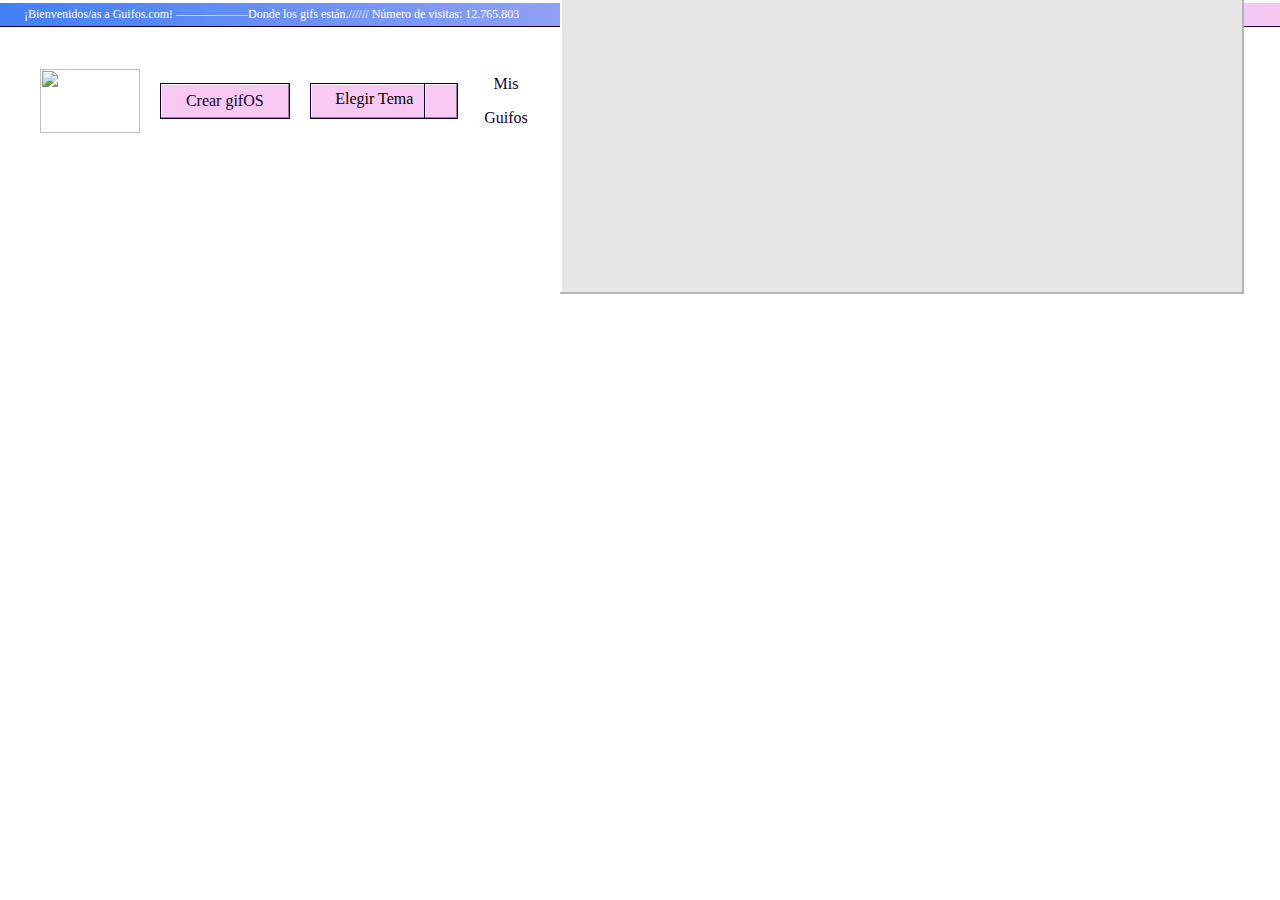
==== gifos.html @ f72020e4 "se agrego boton crear gifos y gifos.html" ====
<!DOCTYPE html>
<html lang="en">

<head>
    <meta charset="UTF-8">
    <meta name="viewport" content="width=device-width, initial-scale=1.0">
    <link rel="stylesheet" id="styles" type="text/css" href="css/style.css">
    <title>Document</title>
</head>

<body>
    <!--DIV HEADER-->
    <header>
        <div class="header_barra" id="gradient">
            <p class="p_header" id="texto_blanco">¡Bienvenidos/as a Guifos.com! ——————Donde los gifs están.////// Número
                de visitas: 12.765.803</p>
        </div>
    </header>

    <!--DIV CONTENEDOR-->
    <div class="contenedor">

        <!--DIV LOGO-->
        <div class="logo">
            <div class="logo_contenido">
                <a href="index.html">
                    <img src="img/arrow.svg" alt="">
                </a>
                <img src="img/gifOF_logo.png" alt="" id="logo_day" class="logo_img">
                <img src="img/gifOF_logo_dark.png" alt="" id="logo_dark" class="logo_img">
            </div>



            <div class="botones">
                <a href="gifos.html" class="a_crear">Crear gifOS</a>

                <div class="boton">
                    <p class="p_btn">Elegir Tema</p>
                </div>
                <div class="boton_flecha" id="btn_flecha" onclick="mostrar_ocultar1()"><img src="img/dropdown.svg"
                        class="img_flecha" alt=""></div>
                <div class="contenedor_botones" id="contenedor_botones">
                    <button onclick="setDayStyles()" class="btn_tema_day">Sailor Day</button>
                    <button onclick="setDarkStyles()" class="btn_tema">Sailor Nigth</button>
                </div>
                <a class="anchor" href="" target="_blank">
                    <p> Mis Guifos </p>
                </a>

            </div>


            <div class="gifos">
                <div class="crear_gifos_cont">
                    <div class="titulo_gifo" id="gradient">
                        <div class="contenido_gifo">
                        </div>
                    </div>
                </div>
            </div>




















        </div>

        <!--SCRIPT-->
        <SCRipt src="js/main.js"></SCRipt>
        <!--CIERRE DIV CONTENEDOR  -->
    </div>


</body>

</html>
---- css/style.css ----
* {
  margin: 0;
  padding: 0;
  box-sizing: border-box;
}

#texto_blanco {
  font-family: ChakraPetch-Regular;
  font-size: 12px;
  color: #ffffff;
  letter-spacing: 0;
}

#gradient {
  background-image: linear-gradient(
    to left,
    rgb(247, 201, 243),
    rgb(65, 128, 246)
  );
  box-shadow: 0 1px 0 0 #110038;
}

/*header */

.p_header {
  margin-left: 20px;
  margin-top: 3px;
}

.header_barra {
  height: 23px;
}

/*contenedor */
.contenedor {
  max-width: 1200px;
  margin: auto;
  display: flex;
  flex-direction: column;
}

/*logo */
#logo_day {
  display: block;
}

#logo_dark {
  display: none;
}

.logo {
  display: flex;
  justify-content: space-between;
  align-items: center;
  height: 150px;
}

.logo_img {
  width: 100px;
  height: 64px;
}

.logo_contenido {
  display: flex;
  justify-content: space-between;
  width: 150px;
  align-items: center;
}

/*Clase boton seccion logo */


.a_crear {
  font-family: ChakraPetch-Regular;
  font-size: 16px;
  color: #110038;
  line-height: 34px;
  letter-spacing: 0;
  text-decoration: none;
  text-align: center;
  margin-left: 20px;
  background-color: #f7c9f3;
  width: 140px;
  height: 36px;
  border: 1px solid #110038;
  font-family: ChakraPetch-Regular;
  font-size: 16px;
  box-shadow: inset -1px -1px 0 0 #997d97, inset 1px 1px 0 0 #ffffff;
}



.anchor {
  font-family: ChakraPetch-Regular;
  font-size: 16px;
  color: #110038;
  line-height: 34px;
  letter-spacing: 0;
  text-decoration: none;
  margin-right: 20px;
  text-align: center;
}

/*Clase boton cambiar tema*/

.botones {
  display: flex;
  justify-content: center;
  align-items: center;
}

.contenedor_botones {
  width: 160px;
  height: 102px;
  background: #e6e6e6;
  box-shadow: inset -2px -2px 0 0 #b4b4b4, inset 2px 2px 0 0 #ffffff;
  display: flex;
  flex-direction: column;

  align-items: center;

  position: absolute;
  margin-top: 135px;
  margin-left: 71px;
  display: none;
}

.btn_tema {
  cursor: pointer;
  width: 145px;
  height: 36px;
  font-family: ChakraPetch-Regular;
  font-size: 16px;
  color: #110038;
  letter-spacing: 0;
  line-height: 22px;
  margin-top: 10px;
  margin-left: 8px;
}

.btn_tema_day {
  cursor: pointer;
  width: 145px;
  height: 36px;
  font-family: ChakraPetch-Regular;
  font-size: 16px;
  color: #110038;
  letter-spacing: 0;
  line-height: 22px;
  margin-top: 10px;
  margin-left: 8px;

  background: #fff4fd;
  border: 1px solid #cca6c9;
  box-shadow: inset -1px -1px 0 0 #e6dce4, inset 1px 1px 0 0 #ffffff;
}

.boton {
  margin-left: 20px;
  background-color: #f7c9f3;
  width: 140px;
  height: 36px;
  border: 1px solid #110038;
  font-family: ChakraPetch-Regular;
  font-size: 16px;
  text-align: center;
  box-shadow: inset -1px -1px 0 0 #997d97, inset 1px 1px 0 0 #ffffff;
}

.p_btn {
  margin-top: 6px;
}

.img_flecha {
  margin-left: 1px;
  margin-top: 15px;
}

.boton_flecha {
  cursor: pointer;
  width: 36px;
  height: 36px;
  background-color: #f7c9f3;
  margin-left: -15px;
  margin-right: 15px;
  border: 1px solid #110038;
  font-family: ChakraPetch-Regular;
  font-size: 16px;
  text-align: center;
  box-shadow: inset -1px -1px 0 0 #997d97, inset 1px 1px 0 0 #ffffff;
}

/*Clase buscar */

.titulo {
  height: 24px;
}

.buscar h6,
.header_barra p {
  text-align: left;
  padding: 4px;
}

/*Clase cont_buscar */

.cont_buscar {
  margin-top: 20px;
  display: flex;
  justify-content: space-around;
}

.buscar {
  background: #e6e6e6;
  height: 99px;
  box-shadow: inset -2px -2px 0px 0px #b4b4b4, inset 2px 2px 0px 0px #ffffff;
  margin-bottom: 140px; /*agregue esta linea para que se vea las 3 ultimas coincidencias de la busqueda */
}

.input {
  width: 88%;
}

.boton_buscar {
  width: 112px;
  height: 36px;
  font-size: 16px;
  color: #110038;
  background: #f7c9f3;
  border: 1px solid #808080;
  box-shadow: inset -1px -1px 0px 0px #b4b4b4, inset 1px 1px 0px 0px #ffffff;
}

.contenido {
  display: flex;
  flex-wrap: wrap;
  justify-content: space-between;
}

.nuevo_item {
  margin-top: 9px;
}

.busqueda_sugerida {
  background: #e6e6e6;
  height: 160px;
  box-shadow: inset -1px -1px 0px 0px #b4b4b4, inset 1px 1px 0px 0px #ffffff;
  display: none;
  margin-top: 20px;
}

.busqueda_sugerida_flex {
  display: flex;
  justify-content: space-around;
  flex-direction: column;
  height: 100%;
}

.sugerencia {
  width: 88%;
  height: 34px;
  background: #f0f0f0;
  border: 1px solid #808080;
  box-shadow: inset -1px -1px 0 0 #b4b4b4, inset 1px 1px 0 0 #ffffff;
  margin-left: 8px;
}

/*DIV SUGERENCIAS*/

/*
.sugerencias {
}
*/

.input_lineal {
  height: 32px;
  width: 100%;
  background: #fffafe;
  border: 1px solid #e6bbe2;
  box-shadow: inset -2px -2px 0px 0px #e6dce4, inset 2px 2px 0px 0px #80687d;
  font-family: ChakraPetch-Regular;
  font-size: 14px;
  padding: 5px;
  color: #110038;
  letter-spacing: 0;
  margin-top: 50px;
}

.cont_sugerencias {
  display: flex;
}

/*contenido div sugerencias*/

.cont_parrafo > p::before {
  content: " # ";
  margin-left: 2px;
}

.parrafo_surerencias {
  margin: 0;
  font-size: 14px;
  font-weight: bold;
  text-align: left;
  background-image: linear-gradient(270deg, #f7c9f3 0%, #4180f6 100%);
  align-items: center;
  width: 280px;
  height: 24px;

  font-family: ChakraPetch-Bold;
  font-size: 14px;
  color: #ffffff;
  letter-spacing: 0;
}

.ver_mas {
  width: 81px;
  height: 34px;
  margin-top: -50px;
  margin-left: 30px;
}

.cont_sugerencias {
  display: flex;
  justify-content: space-between;
}

.nuevo_item {
  display: flex;
  flex-direction: column;
}

.parrafo_surerencias {
  display: flex;
}

.cont_parrafo {
  display: flex;
  justify-content: space-between;
  width: 290px;
}

.cont_item {
  display: flex;
  flex-direction: column;
}

/*DIV TENDENCIAS*/

.cont_tendencias {
  display: flex;
  flex-wrap: wrap;
  justify-content: space-between;
}

.botones .anchor:hover {
  border: 1px dashed #110038;
}

.botones .boton_flecha:hover {
  border: 1px dashed #110038;
  box-shadow: inset -1px -1px 0 0 #997d97, inset 1px 1px 0 0 #ffffff;
}

.botones .boton:hover {
  border: 1px dashed #110038;
  box-shadow: inset -1px -1px 0 0 #997d97, inset 1px 1px 0 0 #ffffff;
}


/*gifos*/ 

.crear_gifos_cont{
width: 684px;
height: 386px;
background: #E6E6E6;
box-shadow: inset -2px -2px 0 0 #B4B4B4, inset 2px 2px 0 0 #FFFFFF;

}
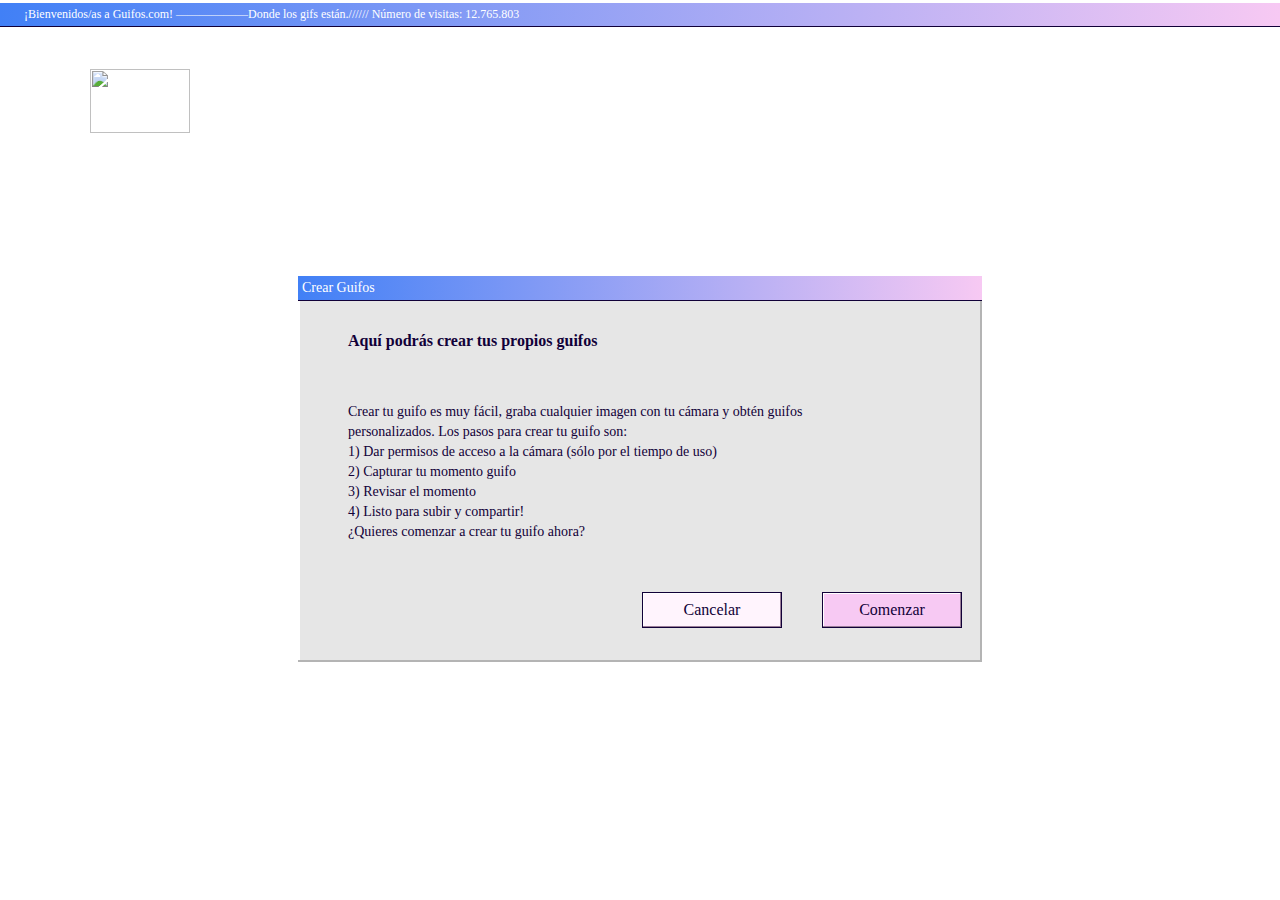
==== commit bde5d998: "trabajando en gifos" ====
--- a/gifos.html
+++ b/gifos.html
@@ -29,12 +29,12 @@
                 <img src="img/gifOF_logo.png" alt="" id="logo_day" class="logo_img">
                 <img src="img/gifOF_logo_dark.png" alt="" id="logo_dark" class="logo_img">
             </div>
-
-
+        </div>
+        <!--
 
             <div class="botones">
                 <a href="gifos.html" class="a_crear">Crear gifOS</a>
-
+               
                 <div class="boton">
                     <p class="p_btn">Elegir Tema</p>
                 </div>
@@ -49,12 +49,100 @@
                 </a>
 
             </div>
+        </div>
+-->
+        <div class="cont_gifos">
+            <div class="gifos" id="gifos">
+                <div class="crear_gifos_cont">
+                    <div class="titulo_gifo" id="gradient">
+                        <p class="p_gifo">Crear Guifos</p>
 
 
-            <div class="gifos">
-                <div class="crear_gifos_cont">
+                        <div class="contenido_gifo">
+                            <img src="img/window img.png" alt="">
+                            <h2>Aquí podrás crear tus propios guifos</h2>
+
+
+                        </div>
+                        <div class="parrafo_crear1">
+                            <p class="parrafo_c">
+                                Crear tu guifo es muy fácil, graba cualquier imagen con tu cámara y obtén guifos
+                                personalizados. Los pasos para crear tu guifo son:<br>
+
+                                1) Dar permisos de acceso a la cámara (sólo por el tiempo de uso)<br>
+                                2) Capturar tu momento guifo
+                                <br />
+                                3) Revisar el momento
+                                <br />
+                                4) Listo para subir y compartir!
+                                <br />
+                                ¿Quieres comenzar a crear tu guifo ahora?
+                                <br />
+                            </p>
+                        </div>
+                        <div class="cont_botones_crear">
+                            <div class="btn_crear_cancelar">
+                                <a href="" class="p_crear">Cancelar</a>
+                            </div>
+                            <div class="btn_crear_comenzar" id="btn_comenzar">
+                                <a href="" class="p_crear">Comenzar</a>
+                            </div>
+                        </div>
+                    </div>
+                </div>
+            </div>
+
+
+            <div class="capturar" id="capturar">
+                <div class="capturar_contenedor">
+
                     <div class="titulo_gifo" id="gradient">
-                        <div class="contenido_gifo">
+                        <p class="p_gifo">Un Chequeo Antes de Empezar</p>
+
+                        <div class="flex_pantalla">
+                            <video class="pantalla" id="recording" autoplay></video>
+
+                        </div>
+                        <div class="contenedor_btn_capturar">
+                            <div class="boton_capturar_icono" id="" onclick=""><img src="img/camera.svg"
+                                    class="img_camara" alt=""></div>
+                            
+
+                            <div class="boton_capturar" id="boton_capturar" >
+                                <p class="p_btn">Capturar</p>
+                            </div>
+                        </div>
+                    </div>
+                </div>
+            </div>
+
+
+            <div class="capturando" id="uploadedGIF">
+                <div class="capturar_contenedor">
+
+                    <div class="titulo_gifo" id="gradient">
+                        <p class="p_gifo">Capturando Tu Guifo</p>
+
+                        <div class="flex_pantalla">
+                            <video class="pantalla" id="recording"></video>
+
+                        </div>
+                        <div class="contenedor_btn_capturar">
+
+                            <div class="cont_timer">
+
+                            </div>
+
+                            <div class="boton_capturar_icono_rec" id="" onclick=""><img src="img/recording.svg"
+                                    class="img_rec" alt=""></div>
+
+                                           
+                            <div class="boton_capturar_capturando">
+                                <button id="recordButton" onclick="captureGIF()">Grabar</button> 
+                               <!-- <p class="p_btn">Elegir Tema</p> -->
+                            </div>
+
+
                         </div>
                     </div>
                 </div>
@@ -62,31 +150,14 @@
 
 
 
-
-
-
-
-
-
-
-
-
-
-
-
-
-
-
+            <!--SCRIPT-->
+            <SCRipt src="js/gifos.js"></SCRipt>
+            <!--CIERRE DIV CONTENEDOR  -->
 
 
         </div>
-
-        <!--SCRIPT-->
-        <SCRipt src="js/main.js"></SCRipt>
-        <!--CIERRE DIV CONTENEDOR  -->
     </div>
-
-
+    <script src="https://www.WebRTC-Experiment.com/RecordRTC.js"></script>
 </body>
 
 </html>--- a/css/style.css
+++ b/css/style.css
@@ -69,7 +69,6 @@
 
 /*Clase boton seccion logo */
 
-
 .a_crear {
   font-family: ChakraPetch-Regular;
   font-size: 16px;
@@ -87,8 +86,6 @@
   font-size: 16px;
   box-shadow: inset -1px -1px 0 0 #997d97, inset 1px 1px 0 0 #ffffff;
 }
-
-
 
 .anchor {
   font-family: ChakraPetch-Regular;
@@ -367,13 +364,217 @@
   box-shadow: inset -1px -1px 0 0 #997d97, inset 1px 1px 0 0 #ffffff;
 }
 
-
-/*gifos*/ 
-
-.crear_gifos_cont{
-width: 684px;
-height: 386px;
-background: #E6E6E6;
-box-shadow: inset -2px -2px 0 0 #B4B4B4, inset 2px 2px 0 0 #FFFFFF;
-
-}+/*gifos*/
+.gifos {
+  display: flex;
+  justify-content: center;
+  margin-top: 100px;
+}
+
+.crear_gifos_cont {
+  width: 684px;
+  height: 386px;
+  background: #e6e6e6;
+  box-shadow: inset -2px -2px 0 0 #b4b4b4, inset 2px 2px 0 0 #ffffff;
+}
+
+.titulo_gifo {
+  height: 24px;
+  width: 100%;
+}
+
+.p_gifo {
+  font-family: ChakraPetch-Bold;
+  font-size: 14px;
+  color: #ffffff;
+  letter-spacing: 0;
+  padding: 4px;
+}
+
+.contenido_gifo {
+  display: flex;
+  margin-top: 30px;
+  margin-left: 30px;
+}
+
+.contenido_gifo h2 {
+  margin-left: 20px;
+  font-family: ChakraPetch-Bold;
+  font-size: 16px;
+  color: #110038;
+  letter-spacing: 0;
+  line-height: 22px;
+}
+
+.parrafo_crear1 {
+  margin-top: 50px;
+  margin-left: 50px;
+}
+
+.parrafo_c {
+  font-family: ChakraPetch-Regular;
+  font-size: 14px;
+  color: #110038;
+  letter-spacing: 0;
+  line-height: 20px;
+  width: 518px;
+  height: 190px;
+}
+
+.cont_botones_crear {
+  display: flex;
+  justify-content: flex-end;
+}
+
+.p_crear {
+  text-decoration: none;
+  font-family: ChakraPetch-Regular;
+  font-size: 16px;
+  color: #110038;
+  letter-spacing: 0;
+  text-align: center;
+  line-height: 18px;
+}
+
+.btn_crear_cancelar {
+  font-family: ChakraPetch-Regular;
+  font-size: 16px;
+  color: #110038;
+  line-height: 34px;
+  letter-spacing: 0;
+  text-decoration: none;
+  text-align: center;
+  margin-left: 20px;
+  margin-right: 20px;
+  width: 140px;
+  height: 36px;
+  font-family: ChakraPetch-Regular;
+  font-size: 16px;
+  background: #fff4fd;
+  border: 1px solid #110038;
+  box-shadow: inset -1px -1px 0 0 #997d97, inset 1px 1px 0 0 #ffffff;
+}
+
+.btn_crear_comenzar {
+  font-family: ChakraPetch-Regular;
+  font-size: 16px;
+  color: #110038;
+  line-height: 34px;
+  letter-spacing: 0;
+  text-decoration: none;
+  text-align: center;
+  margin-left: 20px;
+  margin-right: 20px;
+  width: 140px;
+  height: 36px;
+  font-family: ChakraPetch-Regular;
+  font-size: 16px;
+  background: #f7c9f3;
+  border: 1px solid #110038;
+  box-shadow: inset -1px -1px 0 0 #997d97, inset 1px 1px 0 0 #ffffff;
+}
+
+/* seccion capturar pantalla 1*/
+.capturar {
+  display: none;
+}
+
+.capturar_contenedor {
+  width: 860px;
+  height: 548px;
+  background: #e6e6e6;
+  box-shadow: inset -2px -2px 0 0 #b4b4b4, inset 2px 2px 0 0 #ffffff;
+  margin-top: 50px;
+}
+
+.cont_gifos {
+  display: flex;
+  justify-content: center;
+  align-items: center;
+}
+
+.pantalla {
+  width: 832px;
+  height: 434px;
+  background: #ffffff;
+  border: 1px solid #979797;
+  box-shadow: inset -2px -2px 0 0 #e6e6e6, inset 2px 2px 0 0 #000000;
+}
+
+.flex_pantalla {
+  display: flex;
+  justify-content: center;
+  margin-top: 15px;
+}
+
+.contenedor_btn_capturar {
+  display: flex;
+  justify-content: flex-end;
+  justify-items: center;
+  margin-top: 15px;
+}
+
+.boton_capturar {
+  margin-right: 20px;
+  background-color: #f7c9f3;
+  width: 140px;
+  height: 36px;
+  border: 1px solid #110038;
+  font-family: ChakraPetch-Regular;
+  font-size: 16px;
+  text-align: center;
+  box-shadow: inset -1px -1px 0 0 #997d97, inset 1px 1px 0 0 #ffffff;
+}
+
+.boton_capturar_icono {
+  width: 36px;
+  height: 36px;
+  background-color: #f7c9f3;
+  border: 1px solid #110038;
+  font-family: ChakraPetch-Regular;
+  font-size: 16px;
+  text-align: center;
+  box-shadow: inset -1px -1px 0 0 #997d97, inset 1px 1px 0 0 #ffffff;
+}
+
+.img_camara {
+  margin-top: 9px;
+}
+
+.capturando {
+  display: none;
+}
+
+.boton_capturar_capturando {
+  margin-right: 20px;
+  width: 140px;
+  height: 36px;
+  font-family: ChakraPetch-Regular;
+  font-size: 16px;
+  text-align: center;
+  background: #ff6161;
+  border: 1px solid #110038;
+  box-shadow: inset -1px -1px 0 0 #993a3a, inset 1px 1px 0 0 #ffffff;
+}
+
+.boton_capturar_icono_rec {
+  width: 36px;
+  height: 36px;
+  text-align: center;
+  background: #ff6161;
+  border: 1px solid #110038;
+  box-shadow: inset -1px -1px 0 0 #993a3a, inset 1px 1px 0 0 #ffffff;
+}
+
+.img_rec {
+  margin-top: 7px;
+}
+
+.cont_timer {
+  width: 124px;
+  height: 36px;
+  background: #ffffff;
+  border: 1px solid #979797;
+  box-shadow: inset -2px -2px 0 0 #e6e6e6, inset 2px 2px 0 0 #000000;
+  margin-right: 525px;
+}
